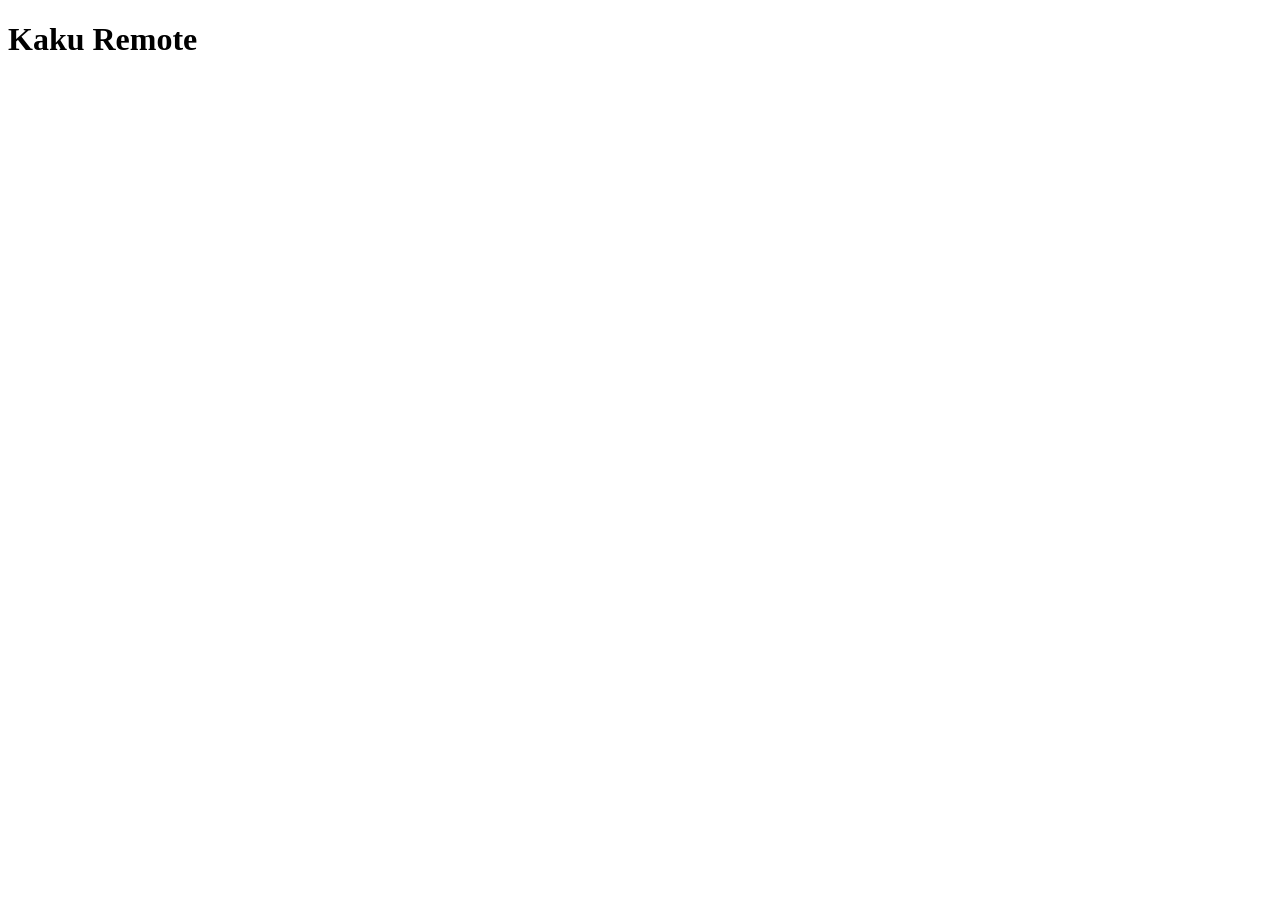
==== web/index.html @ 32e636f1 "Add web dashboard + ttyd web terminal - server.py: stdlib-only HTTP server (zero dependencies)   - /" ====
<!DOCTYPE html>
<html lang="ko">
<head>
  <meta charset="UTF-8">
  <meta name="viewport" content="width=device-width, initial-scale=1.0, user-scalable=no">
  <title>Kaku Remote</title>
  <link rel="stylesheet" href="/style.css">
</head>
<body>
  <header>
    <h1>Kaku Remote</h1>
    <span id="status" class="status"></span>
  </header>
  <main id="sessions"></main>
  <script src="/app.js"></script>
</body>
</html>
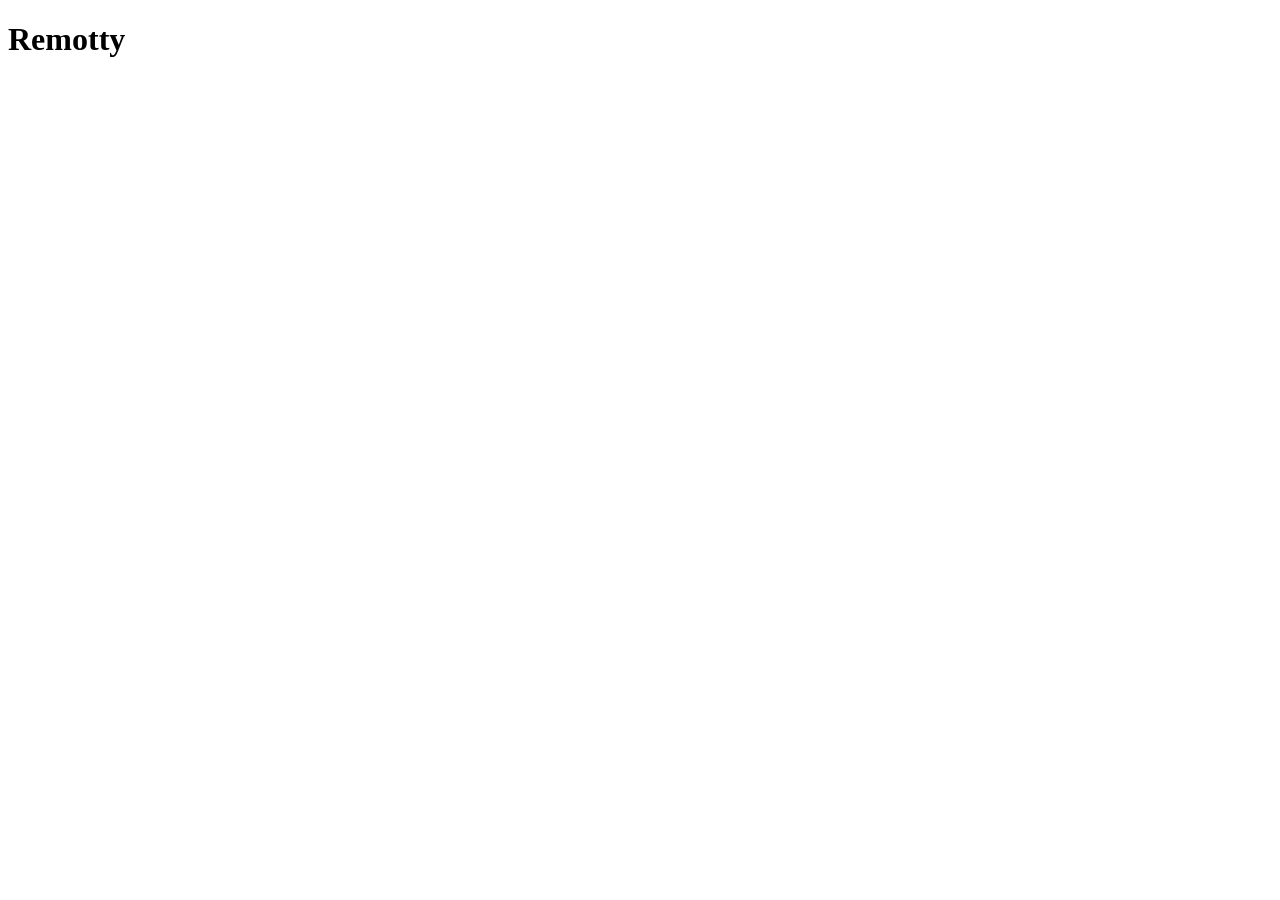
==== commit 241c9de2: "Rename project from kaku-remote to remotty remotty = remote + tty. The tool is terminal-agnostic, no" ====
--- a/web/index.html
+++ b/web/index.html
@@ -3,12 +3,12 @@
 <head>
   <meta charset="UTF-8">
   <meta name="viewport" content="width=device-width, initial-scale=1.0, user-scalable=no">
-  <title>Kaku Remote</title>
+  <title>Remotty</title>
   <link rel="stylesheet" href="/style.css">
 </head>
 <body>
   <header>
-    <h1>Kaku Remote</h1>
+    <h1>Remotty</h1>
     <span id="status" class="status"></span>
   </header>
   <main id="sessions"></main>
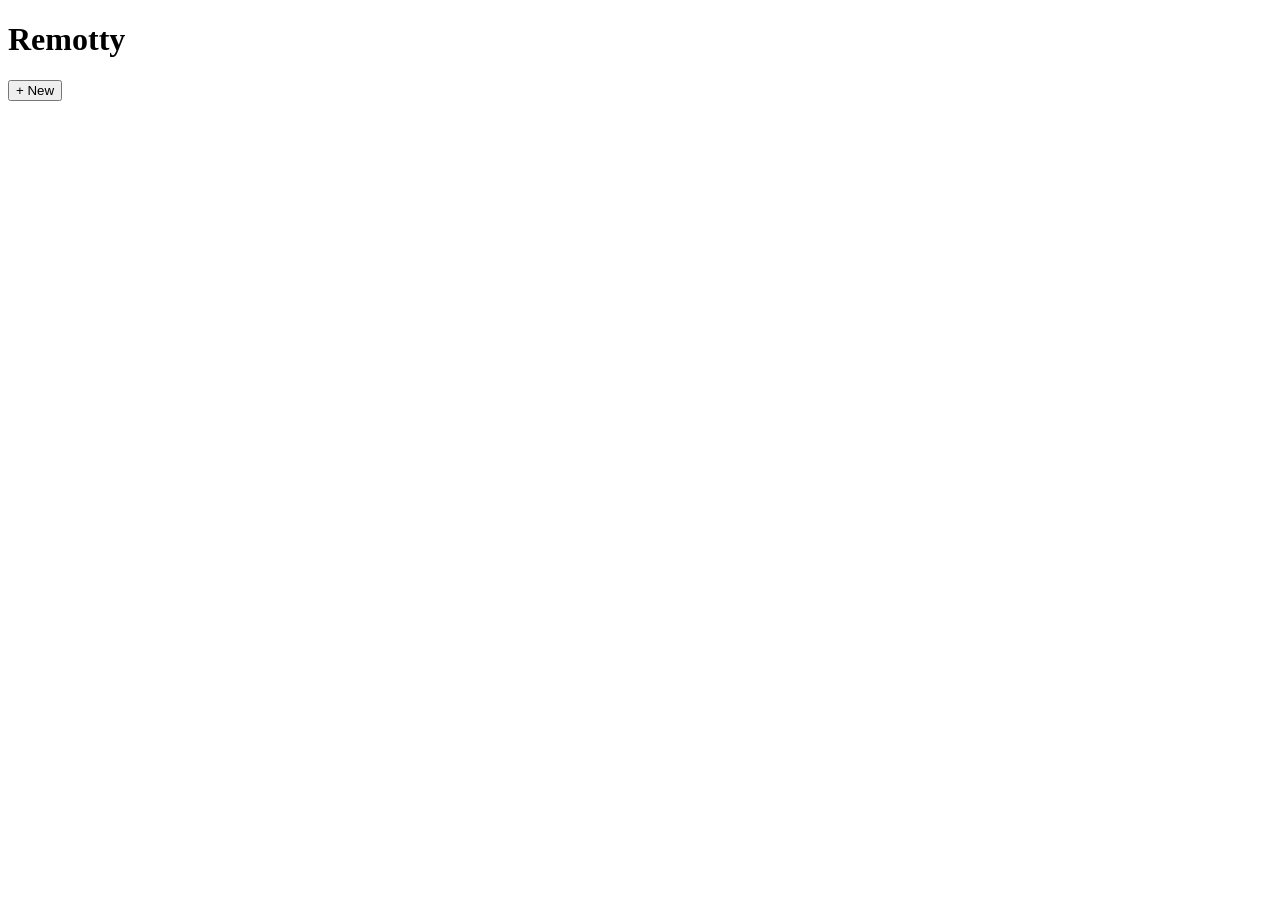
==== commit d3932bf3: "Add new window creation from web dashboard - "+ New" button on session list prompts for window name " ====
--- a/web/index.html
+++ b/web/index.html
@@ -9,7 +9,10 @@
 <body>
   <header>
     <h1>Remotty</h1>
-    <span id="status" class="status"></span>
+    <div id="header-right">
+      <button id="new-window-btn" onclick="createWindow()">+ New</button>
+      <span id="status" class="status"></span>
+    </div>
   </header>
   <main id="sessions"></main>
   <script src="/app.js"></script>
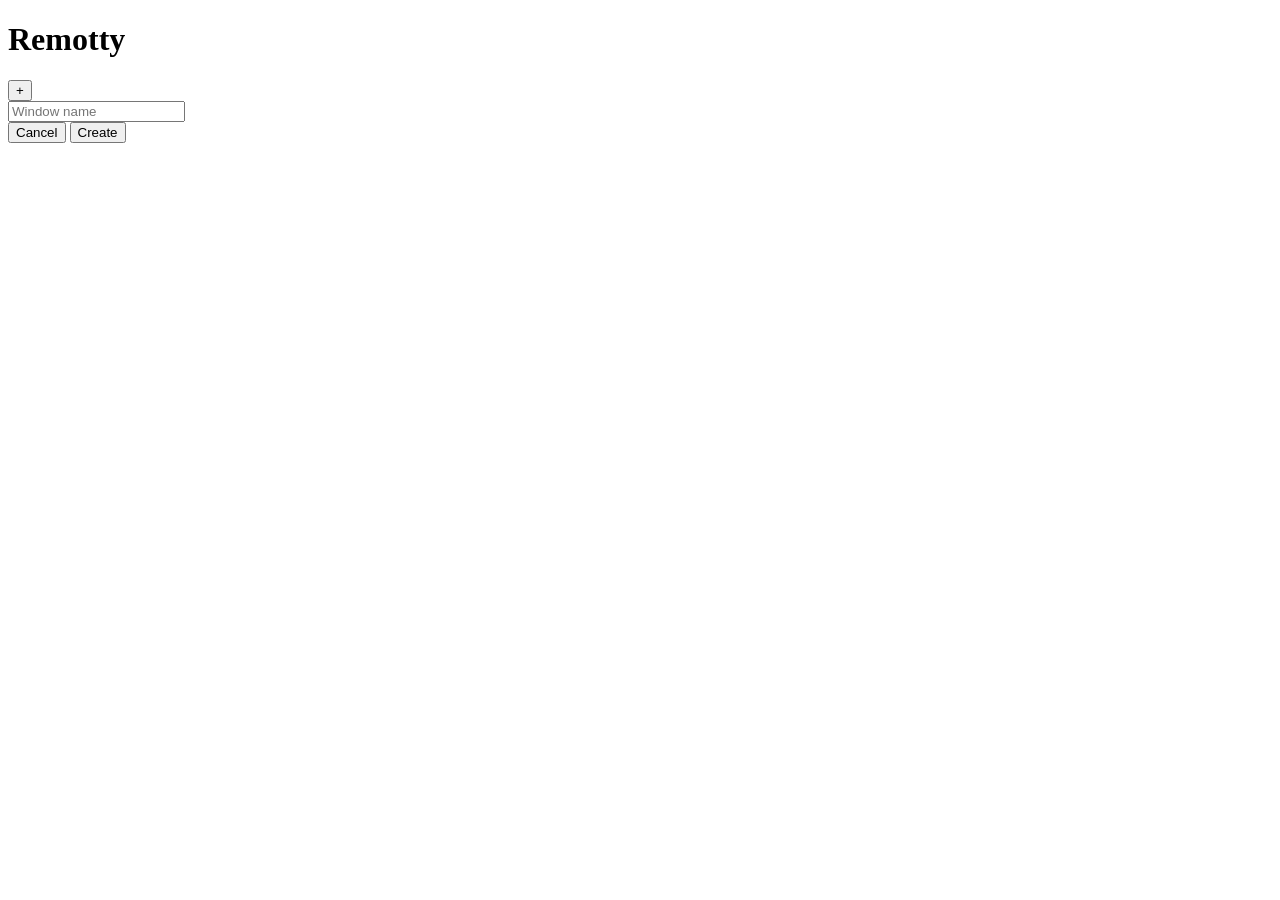
==== commit 05d2c75f: "Rename tmux session from 'main' to 'remotty' Co-Authored-By: Claude Opus 4.6 (1M context) <noreply@a" ====
--- a/web/index.html
+++ b/web/index.html
@@ -9,12 +9,19 @@
 <body>
   <header>
     <h1>Remotty</h1>
-    <div id="header-right">
-      <button id="new-window-btn" onclick="createWindow()">+ New</button>
-      <span id="status" class="status"></span>
-    </div>
+    <span id="status" class="status"></span>
   </header>
   <main id="sessions"></main>
+  <button id="fab" onclick="showNewDialog()">+</button>
+  <div id="dialog-overlay" onclick="hideNewDialog()">
+    <div id="dialog" onclick="event.stopPropagation()">
+      <input id="dialog-input" type="text" placeholder="Window name" autocomplete="off" />
+      <div id="dialog-btns">
+        <button id="dialog-cancel" onclick="hideNewDialog()">Cancel</button>
+        <button id="dialog-ok" onclick="createWindow()">Create</button>
+      </div>
+    </div>
+  </div>
   <script src="/app.js"></script>
 </body>
 </html>
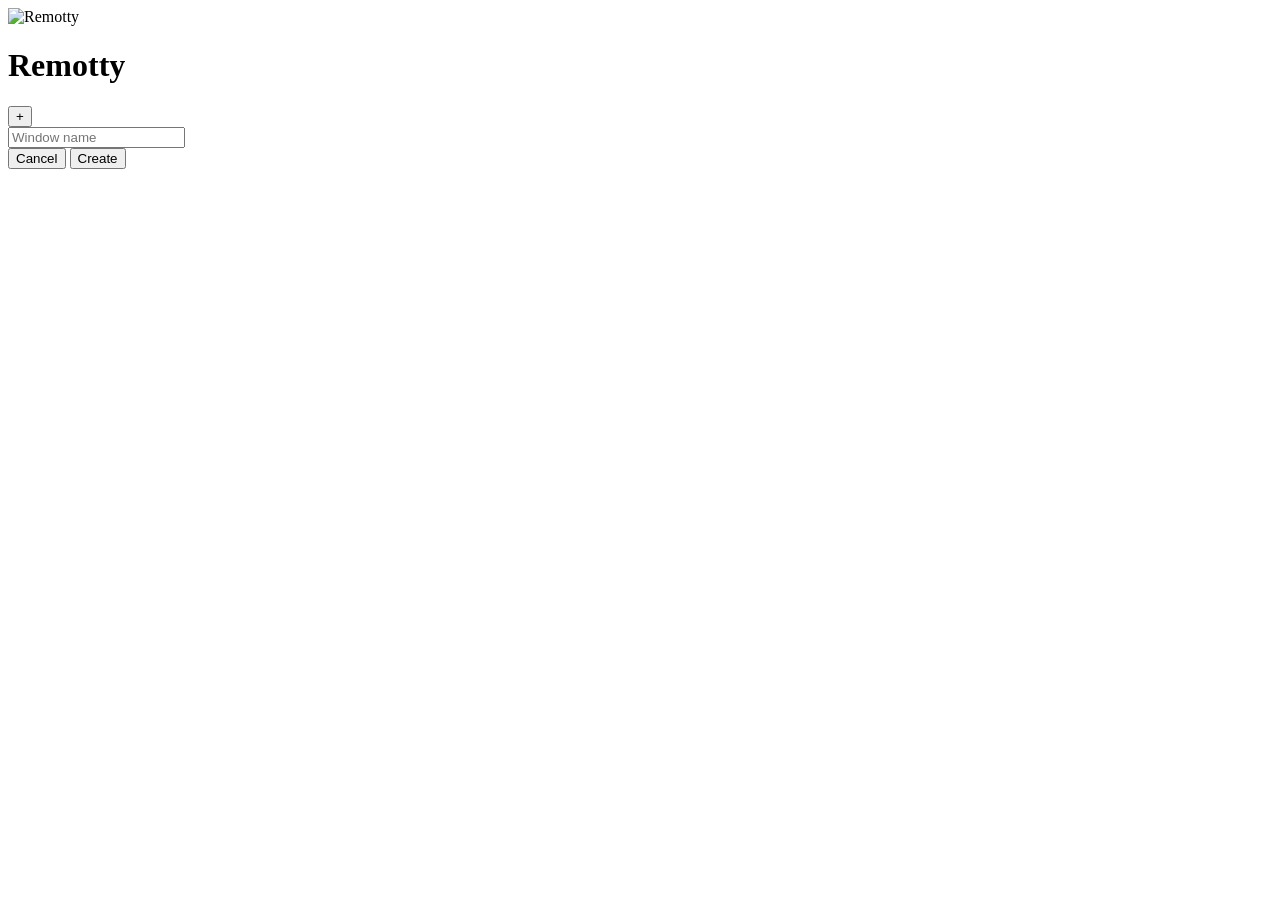
==== commit 10ae6de3: "Add remotty icon and favicon - SVG logo in web dashboard header - ICO favicon for browser tabs - Log" ====
--- a/web/index.html
+++ b/web/index.html
@@ -4,11 +4,15 @@
   <meta charset="UTF-8">
   <meta name="viewport" content="width=device-width, initial-scale=1.0, user-scalable=no">
   <title>Remotty</title>
+  <link rel="icon" href="/remotty_icon.ico">
   <link rel="stylesheet" href="/style.css">
 </head>
 <body>
   <header>
-    <h1>Remotty</h1>
+    <div id="header-logo">
+      <img src="/remotty.svg" alt="Remotty" width="24" height="24">
+      <h1>Remotty</h1>
+    </div>
     <span id="status" class="status"></span>
   </header>
   <main id="sessions"></main>
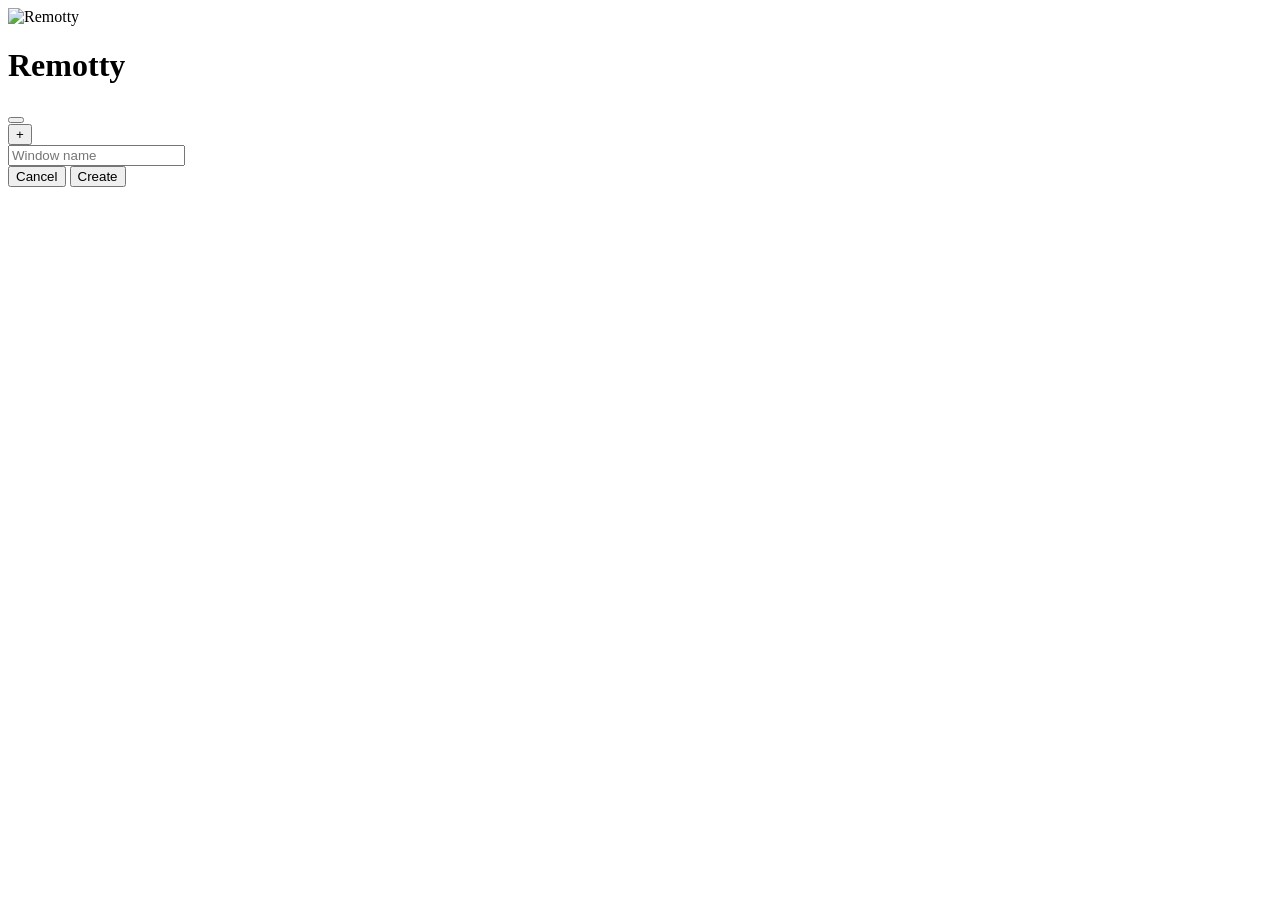
==== commit 8645df2e: "Glassmorphism UI, dark/light theme toggle, STT button redesign - Glassmorphism design system: transl" ====
--- a/web/index.html
+++ b/web/index.html
@@ -5,15 +5,18 @@
   <meta name="viewport" content="width=device-width, initial-scale=1.0, user-scalable=no">
   <title>Remotty</title>
   <link rel="icon" href="/remotty_icon.ico">
-  <link rel="stylesheet" href="/style.css">
+  <link rel="stylesheet" href="/style.css?v=3">
 </head>
 <body>
   <header>
     <div id="header-logo">
-      <img src="/remotty.svg" alt="Remotty" width="24" height="24">
+      <img src="/remotty.svg" alt="Remotty" style="width:32px;height:32px;object-fit:contain;">
       <h1>Remotty</h1>
     </div>
-    <span id="status" class="status"></span>
+    <div id="header-right">
+      <span id="status" class="status"></span>
+      <button id="theme-toggle"></button>
+    </div>
   </header>
   <main id="sessions"></main>
   <button id="fab" onclick="showNewDialog()">+</button>
@@ -26,6 +29,6 @@
       </div>
     </div>
   </div>
-  <script src="/app.js"></script>
+  <script src="/app.js?v=2"></script>
 </body>
 </html>
